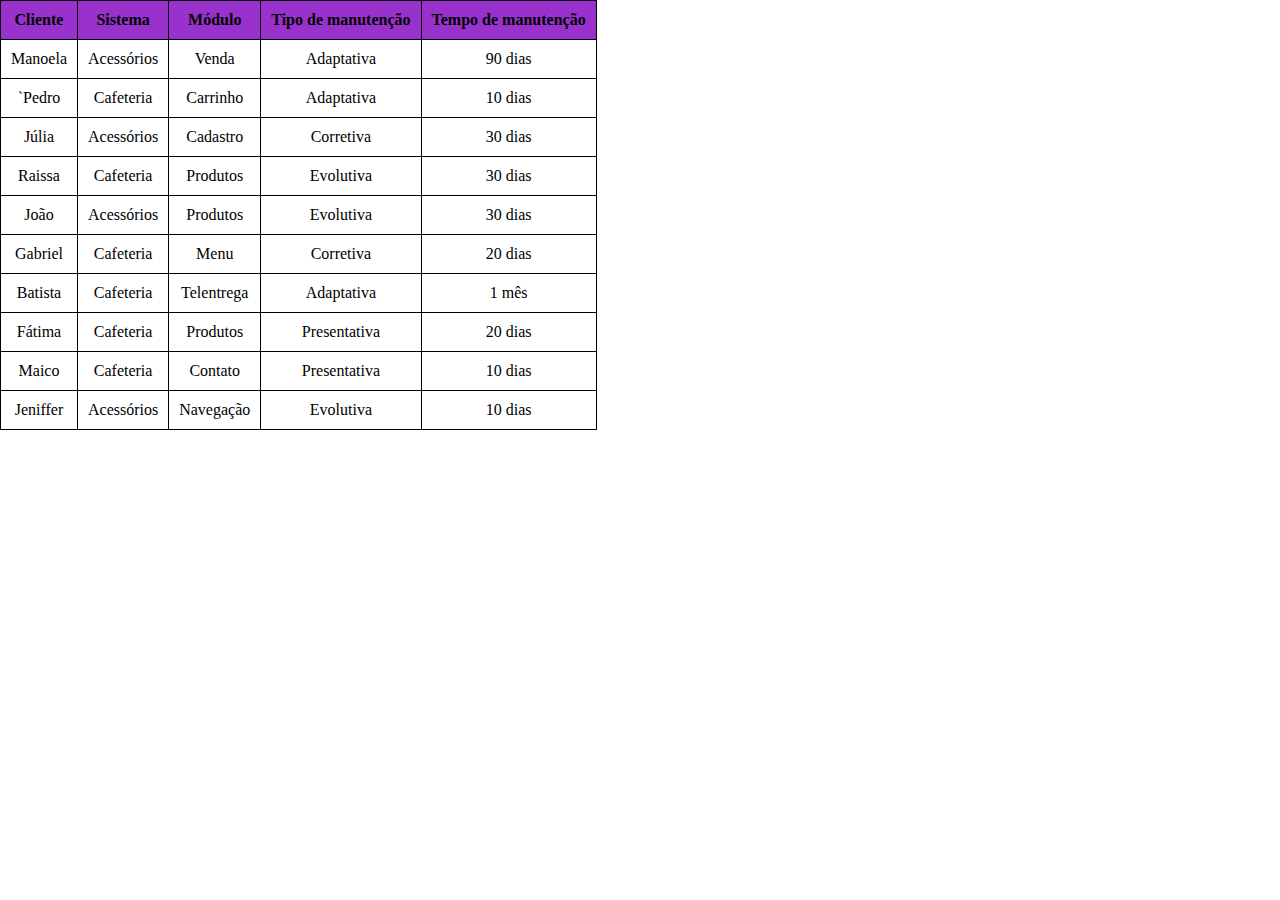
==== index.html @ 48bba7f8 "começo" ====
<!DOCTYPE html>
<html lang="pt-BR">
<head>
    <meta charset="UTF-8">
    <meta http-equiv="X-UA-Compatible" content="IE=edge">
    <meta name="viewport" content="width=device-width, initial-scale=1.0">
    <link rel="stylesheet" href="stylr.css">
    <title>HelpDesk</title>
</head>
<body>
    <table>
        <tr>
            <th>Cliente</th>
            <th>Sistema</th>
            <th>Módulo</th>
            <th>Tipo de manutenção</th>
            <th>Tempo de manutenção</th>
        </tr>
        <tr>
            <td>Manoela</td>
            <td>Acessórios</td>
            <td>Venda</td>
            <td>Adaptativa</td>
            <td>90 dias</td>
        </tr>

        <tr>
            <td>`Pedro</td>
            <td>Cafeteria</td>
            <td>Carrinho</td>
            <td>Adaptativa</td>
            <td>10 dias</td>
        </tr>

        <tr>
            <td>Júlia</td>
            <td>Acessórios</td>
            <td>Cadastro</td>
            <td>Corretiva</td>
            <td>30 dias</td>
        </tr>

        <tr>
            <td>Raissa</td>
            <td>Cafeteria</td>
            <td>Produtos</td>
            <td>Evolutiva</td>
            <td>30 dias</td>
        </tr>

        <tr>
            <td>João</td>
            <td>Acessórios</td>
            <td>Produtos</td>
            <td>Evolutiva</td>
            <td>30 dias</td>
        </tr>

        <tr>
            <td>Gabriel</td>
            <td>Cafeteria</td>
            <td>Menu</td>
            <td>Corretiva</td>
            <td>20 dias</td>
        </tr>

        <tr>
            <td>Batista</td>
            <td>Cafeteria</td>
            <td>Telentrega</td>
            <td>Adaptativa</td>
            <td>1 mês</td>
        </tr>

        <tr>
            <td>Fátima</td>
            <td>Cafeteria</td>
            <td>Produtos</td>
            <td>Presentativa</td>
            <td>20 dias</td>
        </tr>

        <tr>
            <td>Maico</td>
            <td>Cafeteria</td>
            <td>Contato</td>
            <td>Presentativa</td>
            <td>10 dias</td>
        </tr>
        <tr>
            <td>Jeniffer</td>
            <td>Acessórios</td>
            <td>Navegação</td>
            <td>Evolutiva</td>
            <td>10 dias</td>
        </tr>
    </table>
</body>
</html>
---- stylr.css ----
*{
    margin: 0;
    padding: 0;
}
table, th, td{
    border: 1px solid black;
    border-collapse: collapse;
    text-align: center;
    padding: 10px;
} th{
    background-color: darkorchid;
}
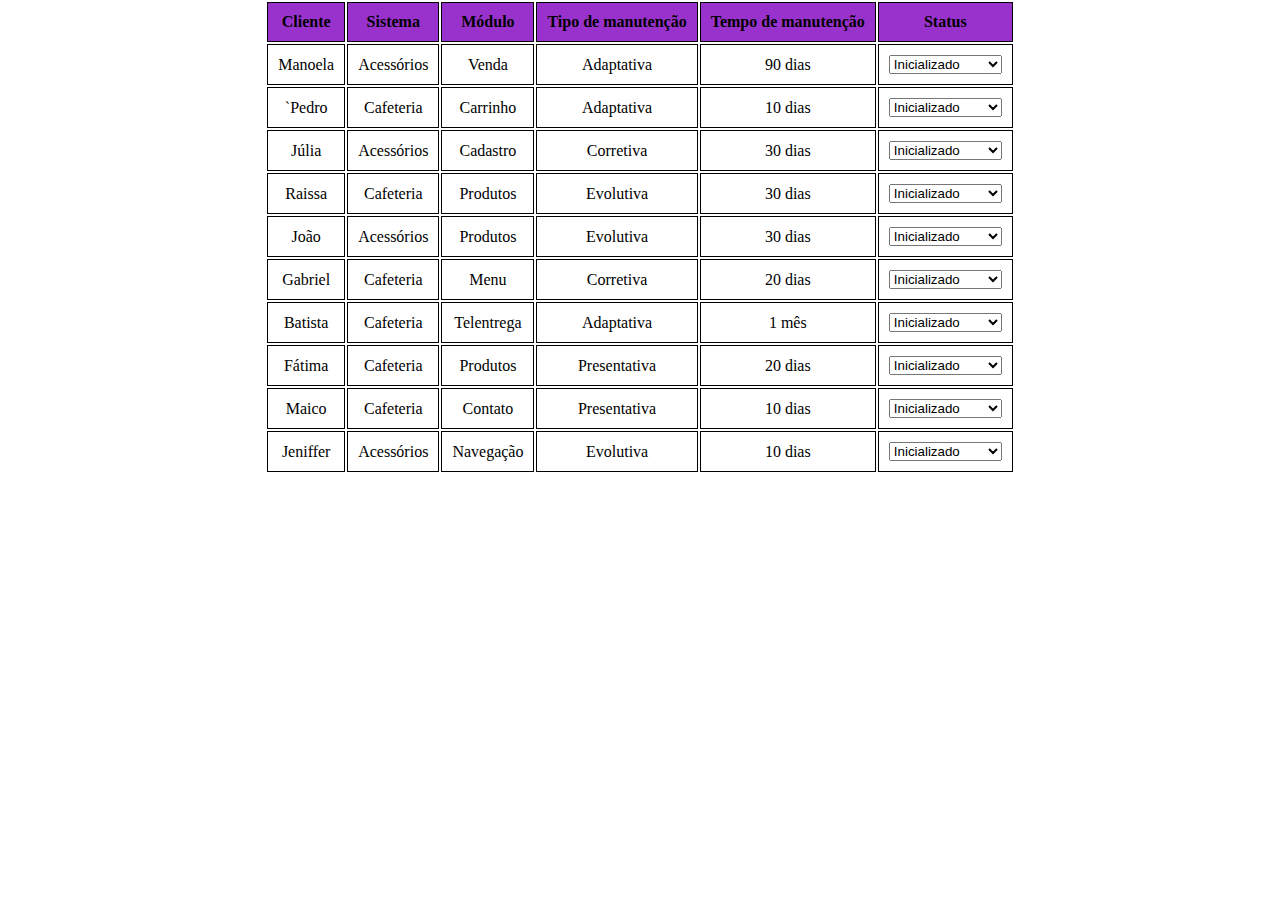
==== commit a1a7c361: "final" ====
--- a/index.html
+++ b/index.html
@@ -15,6 +15,7 @@
             <th>Módulo</th>
             <th>Tipo de manutenção</th>
             <th>Tempo de manutenção</th>
+            <th>Status</th>
         </tr>
         <tr>
             <td>Manoela</td>
@@ -22,6 +23,13 @@
             <td>Venda</td>
             <td>Adaptativa</td>
             <td>90 dias</td>
+            <td>
+                <select name="#">
+                    <option value="inic">Inicializado</option>
+                    <option value="inic">Em andamento</option>
+                    <option value="inic">Finalizado</option>
+                </select>
+            </td>
         </tr>
 
         <tr>
@@ -30,6 +38,13 @@
             <td>Carrinho</td>
             <td>Adaptativa</td>
             <td>10 dias</td>
+            <td>
+                <select name="#">
+                    <option value="inic">Inicializado</option>
+                    <option value="inic">Em andamento</option>
+                    <option value="inic">Finalizado</option>
+                </select>
+            </td>
         </tr>
 
         <tr>
@@ -38,6 +53,13 @@
             <td>Cadastro</td>
             <td>Corretiva</td>
             <td>30 dias</td>
+            <td>
+                <select name="#">
+                    <option value="inic">Inicializado</option>
+                    <option value="inic">Em andamento</option>
+                    <option value="inic">Finalizado</option>
+                </select>
+            </td>
         </tr>
 
         <tr>
@@ -46,6 +68,13 @@
             <td>Produtos</td>
             <td>Evolutiva</td>
             <td>30 dias</td>
+            <td>
+                <select name="#">
+                    <option value="inic">Inicializado</option>
+                    <option value="inic">Em andamento</option>
+                    <option value="inic">Finalizado</option>
+                </select>
+            </td>
         </tr>
 
         <tr>
@@ -54,6 +83,13 @@
             <td>Produtos</td>
             <td>Evolutiva</td>
             <td>30 dias</td>
+            <td>
+                <select name="#">
+                    <option value="inic">Inicializado</option>
+                    <option value="inic">Em andamento</option>
+                    <option value="inic">Finalizado</option>
+                </select>
+            </td>
         </tr>
 
         <tr>
@@ -62,6 +98,13 @@
             <td>Menu</td>
             <td>Corretiva</td>
             <td>20 dias</td>
+            <td>
+                <select name="#">
+                    <option value="inic">Inicializado</option>
+                    <option value="inic">Em andamento</option>
+                    <option value="inic">Finalizado</option>
+                </select>
+            </td>
         </tr>
 
         <tr>
@@ -70,6 +113,13 @@
             <td>Telentrega</td>
             <td>Adaptativa</td>
             <td>1 mês</td>
+            <td>
+                <select name="#">
+                    <option value="inic">Inicializado</option>
+                    <option value="inic">Em andamento</option>
+                    <option value="inic">Finalizado</option>
+                </select>
+            </td>
         </tr>
 
         <tr>
@@ -78,6 +128,13 @@
             <td>Produtos</td>
             <td>Presentativa</td>
             <td>20 dias</td>
+            <td>
+                <select name="#">
+                    <option value="inic">Inicializado</option>
+                    <option value="inic">Em andamento</option>
+                    <option value="inic">Finalizado</option>
+                </select>
+            </td>
         </tr>
 
         <tr>
@@ -86,6 +143,13 @@
             <td>Contato</td>
             <td>Presentativa</td>
             <td>10 dias</td>
+            <td>
+                <select name="#">
+                    <option value="inic">Inicializado</option>
+                    <option value="inic">Em andamento</option>
+                    <option value="inic">Finalizado</option>
+                </select>
+            </td>
         </tr>
         <tr>
             <td>Jeniffer</td>
@@ -93,7 +157,15 @@
             <td>Navegação</td>
             <td>Evolutiva</td>
             <td>10 dias</td>
+            <td>
+                <select name="#">
+                    <option value="inic">Inicializado</option>
+                    <option value="inic">Em andamento</option>
+                    <option value="inic">Finalizado</option>
+                </select>
+            </td>
         </tr>
+
     </table>
 </body>
 </html>--- a/stylr.css
+++ b/stylr.css
@@ -2,7 +2,12 @@
     margin: 0;
     padding: 0;
 }
-table, th, td{
+table{
+    display: flex;
+    justify-content: center;
+    align-items: center;
+}
+th, td{
     border: 1px solid black;
     border-collapse: collapse;
     text-align: center;
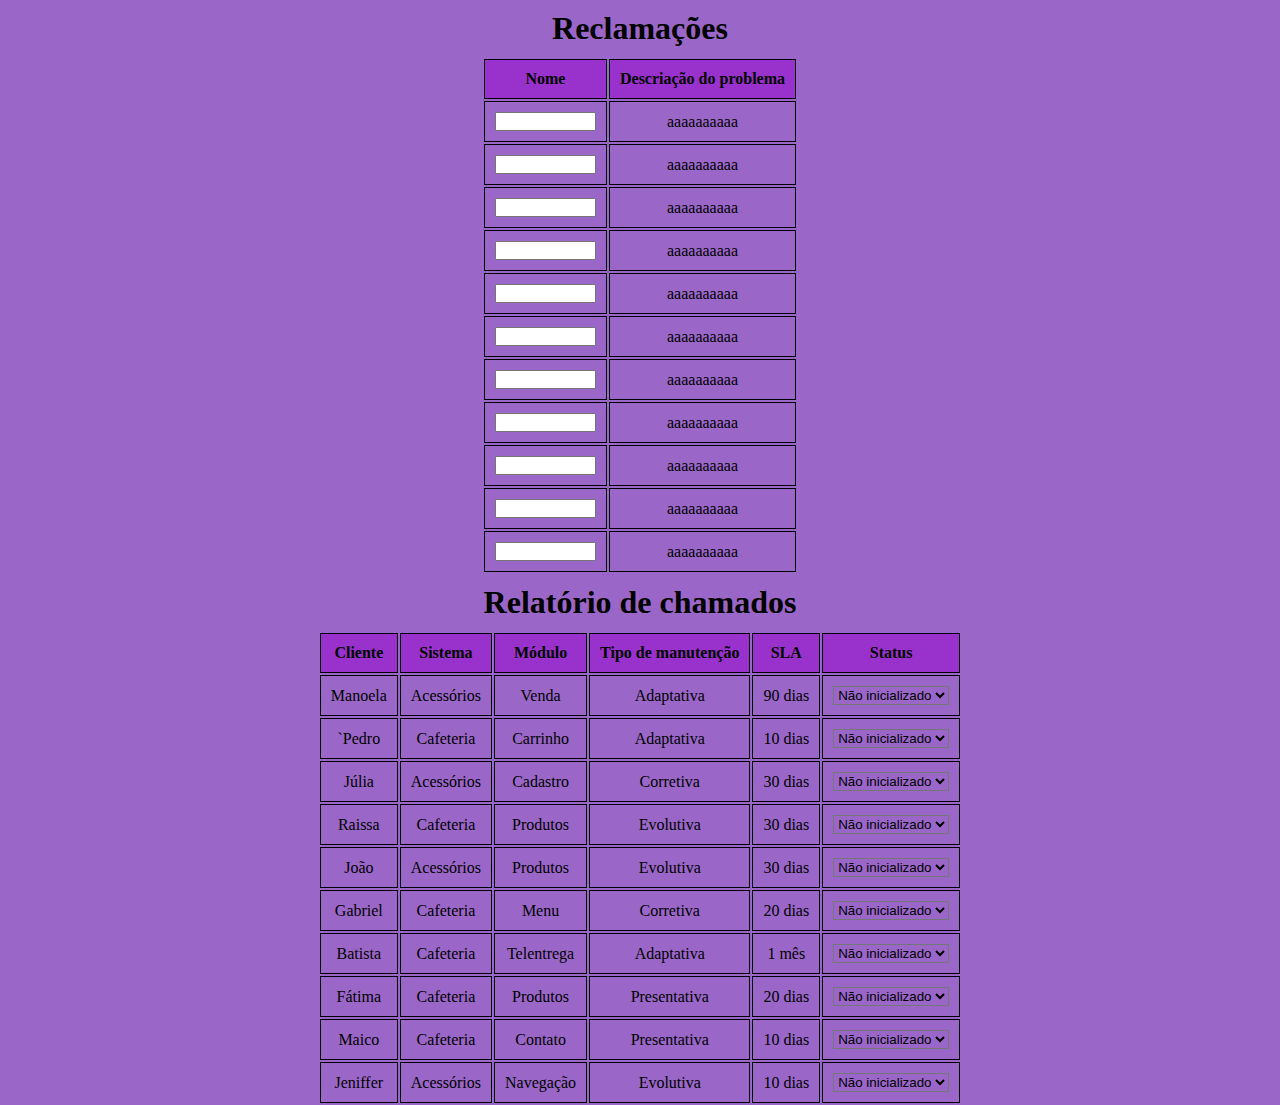
==== commit 8806da28: "finalizado será?" ====
--- a/index.html
+++ b/index.html
@@ -8,13 +8,67 @@
     <title>HelpDesk</title>
 </head>
 <body>
+    <h1>Reclamações</h1>
+    <table>
+        <tr>
+            <th>Nome</th>
+            <th>Descriação do problema</th>
+
+        </tr>
+        <tr>
+            <td><input type="text" name="Nome" size="10"/></td>
+            <td>aaaaaaaaaa</td>
+        </tr>
+        <tr>
+            <td><input type="text" name="Nome" size="10"/></td>
+            <td>aaaaaaaaaa</td>
+        </tr>
+        <tr>
+            <td><input type="text" name="Nome" size="10"/></td>
+            <td>aaaaaaaaaa</td>
+        </tr>
+        <tr>
+            <td><input type="text" name="Nome" size="10"/></td>
+            <td>aaaaaaaaaa</td>
+        </tr>
+        <tr>
+            <td><input type="text" name="Nome" size="10"/></td>
+            <td>aaaaaaaaaa</td>
+        </tr>
+        <tr>
+            <td><input type="text" name="Nome" size="10"/></td>
+            <td>aaaaaaaaaa</td>
+        </tr>
+        <tr>
+            <td><input type="text" name="Nome" size="10"/></td>
+            <td>aaaaaaaaaa</td>
+        </tr>
+        <tr>
+            <td><input type="text" name="Nome" size="10"/></td>
+            <td>aaaaaaaaaa</td>
+        </tr>
+        <tr>
+            <td><input type="text" name="Nome" size="10"/></td>
+            <td>aaaaaaaaaa</td>
+        </tr>
+        <tr>
+            <td><input type="text" name="Nome" size="10"/></td>
+            <td>aaaaaaaaaa</td>
+        </tr>
+        <tr>
+            <td><input type="text" name="Nome" size="10"/></td>
+            <td>aaaaaaaaaa</td>
+        </tr>
+    </table>
+
+    <h1> Relatório de chamados</h1>
     <table>
         <tr>
             <th>Cliente</th>
             <th>Sistema</th>
             <th>Módulo</th>
             <th>Tipo de manutenção</th>
-            <th>Tempo de manutenção</th>
+            <th>SLA</th>
             <th>Status</th>
         </tr>
         <tr>
@@ -25,6 +79,7 @@
             <td>90 dias</td>
             <td>
                 <select name="#">
+                    <option value="inic">Não inicializado</option>
                     <option value="inic">Inicializado</option>
                     <option value="inic">Em andamento</option>
                     <option value="inic">Finalizado</option>
@@ -40,6 +95,7 @@
             <td>10 dias</td>
             <td>
                 <select name="#">
+                    <option value="inic">Não inicializado</option>
                     <option value="inic">Inicializado</option>
                     <option value="inic">Em andamento</option>
                     <option value="inic">Finalizado</option>
@@ -55,6 +111,7 @@
             <td>30 dias</td>
             <td>
                 <select name="#">
+                    <option value="inic">Não inicializado</option>
                     <option value="inic">Inicializado</option>
                     <option value="inic">Em andamento</option>
                     <option value="inic">Finalizado</option>
@@ -70,6 +127,7 @@
             <td>30 dias</td>
             <td>
                 <select name="#">
+                    <option value="inic">Não inicializado</option>
                     <option value="inic">Inicializado</option>
                     <option value="inic">Em andamento</option>
                     <option value="inic">Finalizado</option>
@@ -85,6 +143,7 @@
             <td>30 dias</td>
             <td>
                 <select name="#">
+                    <option value="inic">Não inicializado</option>
                     <option value="inic">Inicializado</option>
                     <option value="inic">Em andamento</option>
                     <option value="inic">Finalizado</option>
@@ -100,6 +159,7 @@
             <td>20 dias</td>
             <td>
                 <select name="#">
+                    <option value="inic">Não inicializado</option>
                     <option value="inic">Inicializado</option>
                     <option value="inic">Em andamento</option>
                     <option value="inic">Finalizado</option>
@@ -115,6 +175,7 @@
             <td>1 mês</td>
             <td>
                 <select name="#">
+                    <option value="inic">Não inicializado</option>
                     <option value="inic">Inicializado</option>
                     <option value="inic">Em andamento</option>
                     <option value="inic">Finalizado</option>
@@ -130,6 +191,7 @@
             <td>20 dias</td>
             <td>
                 <select name="#">
+                    <option value="inic">Não inicializado</option>
                     <option value="inic">Inicializado</option>
                     <option value="inic">Em andamento</option>
                     <option value="inic">Finalizado</option>
@@ -145,6 +207,7 @@
             <td>10 dias</td>
             <td>
                 <select name="#">
+                    <option value="inic">Não inicializado</option>
                     <option value="inic">Inicializado</option>
                     <option value="inic">Em andamento</option>
                     <option value="inic">Finalizado</option>
@@ -159,6 +222,7 @@
             <td>10 dias</td>
             <td>
                 <select name="#">
+                    <option value="inic">Não inicializado</option>
                     <option value="inic">Inicializado</option>
                     <option value="inic">Em andamento</option>
                     <option value="inic">Finalizado</option>
--- a/stylr.css
+++ b/stylr.css
@@ -1,6 +1,15 @@
 *{
     margin: 0;
     padding: 0;
+}
+body{
+    background-color: rgb(154, 103, 201);
+}
+h1{
+    color: black;
+    font-weight: bolder;
+    text-align: center;
+    padding: 10px;
 }
 table{
     display: flex;
@@ -15,3 +24,6 @@
 } th{
     background-color: darkorchid;
 }
+select{
+    background-color:rgb(154, 103, 201) ;
+}
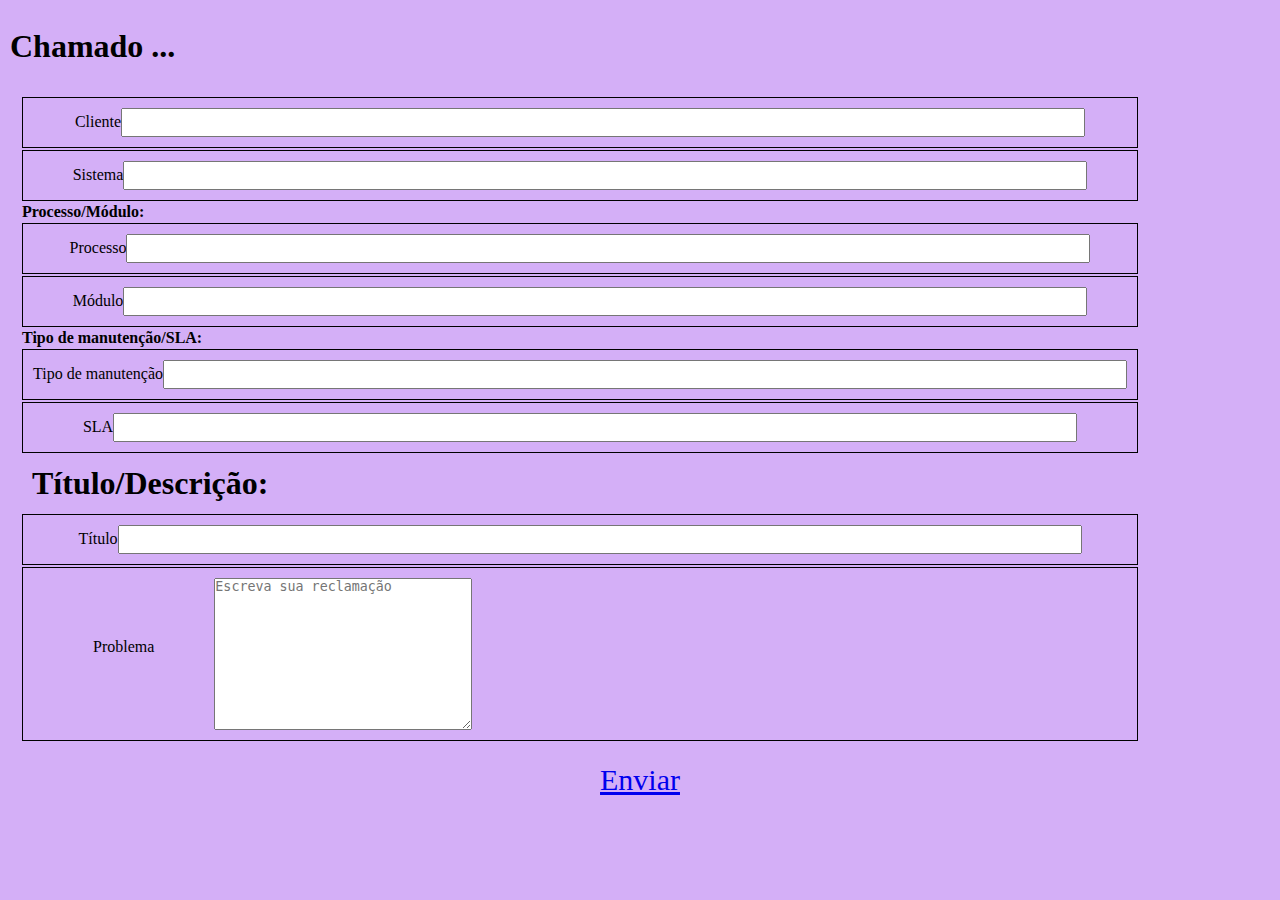
==== commit 3794ca19: "finalizado de novo" ====
--- a/index.html
+++ b/index.html
@@ -8,228 +8,59 @@
     <title>HelpDesk</title>
 </head>
 <body>
-    <h1>Reclamações</h1>
+    <header>
+        <nav>
+            <ul>
+                <li><a href="relatorio.html"></a></li>
+            </ul>
+        </nav>
+    </header>
+    <h1>Chamado ...</h1>
     <table>
+        <!-- <tr>
+            <th>Nome</th>
+        </tr> -->
         <tr>
-            <th>Nome</th>
-            <th>Descriação do problema</th>
-
+            <td>Cliente<input type="text" name="Nome" size="10"/></td>
+        </tr>
+        <!-- <tr>
+            <th>Nome do Sistema</th>
+        </tr> -->
+        <tr>
+            <td>Sistema<input type="text" name="Nome" size="10"/></td>
         </tr>
         <tr>
-            <td><input type="text" name="Nome" size="10"/></td>
-            <td>aaaaaaaaaa</td>
+                <th>Processo/Módulo:</th>
         </tr>
         <tr>
-            <td><input type="text" name="Nome" size="10"/></td>
-            <td>aaaaaaaaaa</td>
+            <td>Processo<input type="text" name="Nome" size="10"/></td>
         </tr>
         <tr>
-            <td><input type="text" name="Nome" size="10"/></td>
-            <td>aaaaaaaaaa</td>
-        </tr>
-        <tr>
-            <td><input type="text" name="Nome" size="10"/></td>
-            <td>aaaaaaaaaa</td>
-        </tr>
-        <tr>
-            <td><input type="text" name="Nome" size="10"/></td>
-            <td>aaaaaaaaaa</td>
-        </tr>
-        <tr>
-            <td><input type="text" name="Nome" size="10"/></td>
-            <td>aaaaaaaaaa</td>
-        </tr>
-        <tr>
-            <td><input type="text" name="Nome" size="10"/></td>
-            <td>aaaaaaaaaa</td>
-        </tr>
-        <tr>
-            <td><input type="text" name="Nome" size="10"/></td>
-            <td>aaaaaaaaaa</td>
-        </tr>
-        <tr>
-            <td><input type="text" name="Nome" size="10"/></td>
-            <td>aaaaaaaaaa</td>
-        </tr>
-        <tr>
-            <td><input type="text" name="Nome" size="10"/></td>
-            <td>aaaaaaaaaa</td>
-        </tr>
-        <tr>
-            <td><input type="text" name="Nome" size="10"/></td>
-            <td>aaaaaaaaaa</td>
-        </tr>
-    </table>
-
-    <h1> Relatório de chamados</h1>
-    <table>
-        <tr>
-            <th>Cliente</th>
-            <th>Sistema</th>
-            <th>Módulo</th>
-            <th>Tipo de manutenção</th>
-            <th>SLA</th>
-            <th>Status</th>
-        </tr>
-        <tr>
-            <td>Manoela</td>
-            <td>Acessórios</td>
-            <td>Venda</td>
-            <td>Adaptativa</td>
-            <td>90 dias</td>
-            <td>
-                <select name="#">
-                    <option value="inic">Não inicializado</option>
-                    <option value="inic">Inicializado</option>
-                    <option value="inic">Em andamento</option>
-                    <option value="inic">Finalizado</option>
-                </select>
-            </td>
+            <td>Módulo<input type="text" name="Nome" size="10"/></td>
         </tr>
 
         <tr>
-            <td>`Pedro</td>
-            <td>Cafeteria</td>
-            <td>Carrinho</td>
-            <td>Adaptativa</td>
-            <td>10 dias</td>
-            <td>
-                <select name="#">
-                    <option value="inic">Não inicializado</option>
-                    <option value="inic">Inicializado</option>
-                    <option value="inic">Em andamento</option>
-                    <option value="inic">Finalizado</option>
-                </select>
-            </td>
-        </tr>
+            <th>Tipo de manutenção/SLA:</th>
+    </tr>
+    <tr>
+        <td>Tipo de manutenção<input type="text" name="Nome" size="10"/></td>
+    </tr>
+    <tr>
+        <td>SLA<input type="text" name="Nome" size="10"/></td>
+    </tr>
 
         <tr>
-            <td>Júlia</td>
-            <td>Acessórios</td>
-            <td>Cadastro</td>
-            <td>Corretiva</td>
-            <td>30 dias</td>
-            <td>
-                <select name="#">
-                    <option value="inic">Não inicializado</option>
-                    <option value="inic">Inicializado</option>
-                    <option value="inic">Em andamento</option>
-                    <option value="inic">Finalizado</option>
-                </select>
-            </td>
-        </tr>
-
-        <tr>
-            <td>Raissa</td>
-            <td>Cafeteria</td>
-            <td>Produtos</td>
-            <td>Evolutiva</td>
-            <td>30 dias</td>
-            <td>
-                <select name="#">
-                    <option value="inic">Não inicializado</option>
-                    <option value="inic">Inicializado</option>
-                    <option value="inic">Em andamento</option>
-                    <option value="inic">Finalizado</option>
-                </select>
-            </td>
-        </tr>
-
-        <tr>
-            <td>João</td>
-            <td>Acessórios</td>
-            <td>Produtos</td>
-            <td>Evolutiva</td>
-            <td>30 dias</td>
-            <td>
-                <select name="#">
-                    <option value="inic">Não inicializado</option>
-                    <option value="inic">Inicializado</option>
-                    <option value="inic">Em andamento</option>
-                    <option value="inic">Finalizado</option>
-                </select>
-            </td>
-        </tr>
-
-        <tr>
-            <td>Gabriel</td>
-            <td>Cafeteria</td>
-            <td>Menu</td>
-            <td>Corretiva</td>
-            <td>20 dias</td>
-            <td>
-                <select name="#">
-                    <option value="inic">Não inicializado</option>
-                    <option value="inic">Inicializado</option>
-                    <option value="inic">Em andamento</option>
-                    <option value="inic">Finalizado</option>
-                </select>
-            </td>
-        </tr>
-
-        <tr>
-            <td>Batista</td>
-            <td>Cafeteria</td>
-            <td>Telentrega</td>
-            <td>Adaptativa</td>
-            <td>1 mês</td>
-            <td>
-                <select name="#">
-                    <option value="inic">Não inicializado</option>
-                    <option value="inic">Inicializado</option>
-                    <option value="inic">Em andamento</option>
-                    <option value="inic">Finalizado</option>
-                </select>
-            </td>
-        </tr>
-
-        <tr>
-            <td>Fátima</td>
-            <td>Cafeteria</td>
-            <td>Produtos</td>
-            <td>Presentativa</td>
-            <td>20 dias</td>
-            <td>
-                <select name="#">
-                    <option value="inic">Não inicializado</option>
-                    <option value="inic">Inicializado</option>
-                    <option value="inic">Em andamento</option>
-                    <option value="inic">Finalizado</option>
-                </select>
-            </td>
-        </tr>
-
-        <tr>
-            <td>Maico</td>
-            <td>Cafeteria</td>
-            <td>Contato</td>
-            <td>Presentativa</td>
-            <td>10 dias</td>
-            <td>
-                <select name="#">
-                    <option value="inic">Não inicializado</option>
-                    <option value="inic">Inicializado</option>
-                    <option value="inic">Em andamento</option>
-                    <option value="inic">Finalizado</option>
-                </select>
-            </td>
+            <th><h1>Título/Descrição:</h1></th>
         </tr>
         <tr>
-            <td>Jeniffer</td>
-            <td>Acessórios</td>
-            <td>Navegação</td>
-            <td>Evolutiva</td>
-            <td>10 dias</td>
-            <td>
-                <select name="#">
-                    <option value="inic">Não inicializado</option>
-                    <option value="inic">Inicializado</option>
-                    <option value="inic">Em andamento</option>
-                    <option value="inic">Finalizado</option>
-                </select>
-            </td>
+            <td>Título<input type="text" name="Nome" size="10"/></td>
         </tr>
-
+        <tr>
+            <td class="texta"><p>Problema</p><textarea name="descrição" id="" cols="30" rows="10" placeholder="Escreva sua reclamação"></textarea></td>
+        </tr>
     </table>
+        <div class="botao-entrar">
+              <a href="relatorio.html" class="btn">Enviar</a>
+          </div>
 </body>
 </html>--- a/stylr.css
+++ b/stylr.css
@@ -3,27 +3,52 @@
     padding: 0;
 }
 body{
-    background-color: rgb(154, 103, 201);
+    background-color: rgb(212, 175, 247);
 }
 h1{
     color: black;
     font-weight: bolder;
-    text-align: center;
+    /* text-align: center; */
     padding: 10px;
 }
 table{
+    /* border: 1px solid black; */
     display: flex;
-    justify-content: center;
-    align-items: center;
+    margin: 20px;
+    /* justify-content:space-around; */
+    /* align-items: center; */
+    /* width: 100px; */
 }
-th, td{
+ td{
     border: 1px solid black;
     border-collapse: collapse;
     text-align: center;
     padding: 10px;
-} th{
-    background-color: darkorchid;
+    /* width: 100px; */
+} 
+input{
+    padding: 5px;
+    /* margin: 10px; */
+    width: 950px;
 }
-select{
-    background-color:rgb(154, 103, 201) ;
+th, h1{
+    text-align: left;
+} 
+.texta{
+    display: flex;
+    flex-direction: row;
+    
 }
+.texta p{
+    padding: 60px;
+    justify-content: center;
+}
+
+.botao-entrar{
+    font-size: 30px;
+    display: flex;
+    justify-content:center;
+    /* border: 1px, solid black; */
+    color: aliceblue;
+   background-color: transparent;
+}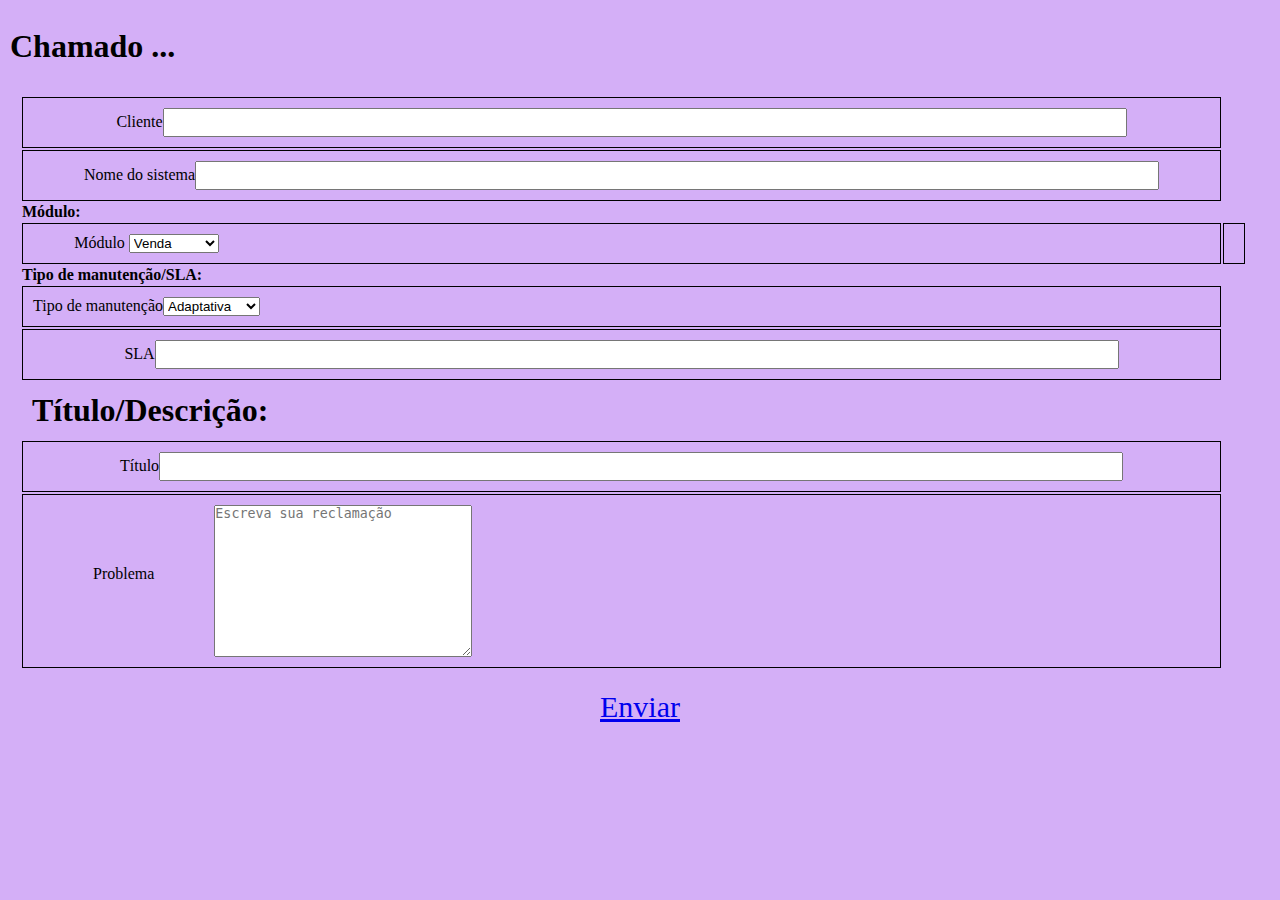
==== commit 53b3dfa5: "manutenção concluída" ====
--- a/index.html
+++ b/index.html
@@ -17,33 +17,43 @@
     </header>
     <h1>Chamado ...</h1>
     <table>
-        <!-- <tr>
-            <th>Nome</th>
-        </tr> -->
         <tr>
             <td>Cliente<input type="text" name="Nome" size="10"/></td>
         </tr>
-        <!-- <tr>
-            <th>Nome do Sistema</th>
-        </tr> -->
         <tr>
-            <td>Sistema<input type="text" name="Nome" size="10"/></td>
+            <td>Nome do sistema<input type="text" name="Nome" size="10"/></td>
         </tr>
         <tr>
-                <th>Processo/Módulo:</th>
+                <th>Módulo:</th>
         </tr>
         <tr>
-            <td>Processo<input type="text" name="Nome" size="10"/></td>
-        </tr>
-        <tr>
-            <td>Módulo<input type="text" name="Nome" size="10"/></td>
+            <td>Módulo <select name="#">
+                <option value="manutenção">Venda</option>
+                <option value="manutenção">Carrinho</option>
+                <option value="manutenção">Cadastro</option>
+                <option value="manutenção">Produtos</option>
+                <option value="manutenção">Menu</option>
+                <option value="manutenção">Telentrega</option>
+                <option value="manutenção">Contato</option>
+                <option value="manutenção">Navegação</option>
+                <option value="manutenção">Chamado</option>
+            </select>
+            <td>
+                
+            </td>
         </tr>
 
         <tr>
             <th>Tipo de manutenção/SLA:</th>
     </tr>
     <tr>
-        <td>Tipo de manutenção<input type="text" name="Nome" size="10"/></td>
+        <td>Tipo de manutenção<select name="#">
+            <option value="manutenção">Adaptativa</option>
+            <option value="manutenção">Evolutiva</option>
+            <option value="manutenção">Presentativa</option>
+            <option value="manutenção">Corretiva</option>
+        </select>
+    </td>
     </tr>
     <tr>
         <td>SLA<input type="text" name="Nome" size="10"/></td>
--- a/stylr.css
+++ b/stylr.css
@@ -51,4 +51,7 @@
     /* border: 1px, solid black; */
     color: aliceblue;
    background-color: transparent;
+}
+select{
+    margin-right: 950px;
 }